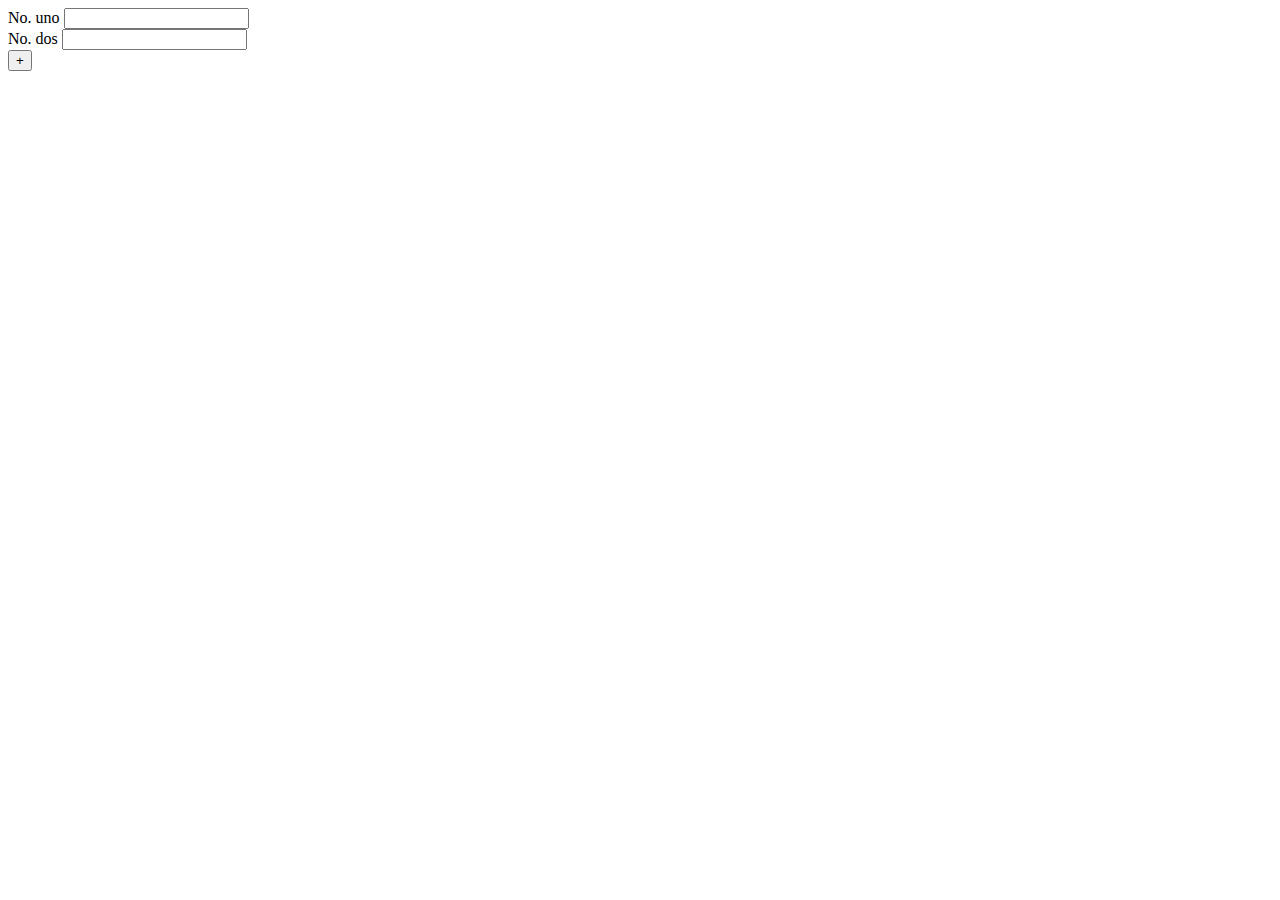
==== 4-frameworks-css/4.2-calculadora-bootstrap/index.html @ efe08b20 "feat: primera calculadora" ====
<!DOCTYPE html>
<html lang="en">

<head>
    <meta charset="UTF-8">
    <meta http-equiv="X-UA-Compatible" content="IE=edge">
    <meta name="viewport" content="width=device-width, initial-scale=1.0">
    <title>Calculadora</title>
    <link href="https://cdn.jsdelivr.net/npm/bootstrap@5.3.0/dist/css/bootstrap.min.css" rel="stylesheet"
        integrity="sha384-9ndCyUaIbzAi2FUVXJi0CjmCapSmO7SnpJef0486qhLnuZ2cdeRhO02iuK6FUUVM" crossorigin="anonymous">
</head>

<body>

    <div class="container">
        <div class="row">
            <div class="mb-3">
                <label for="num1" class="form-label">No. uno</label>
                <input type="number" class="form-control" id="num1">
            </div>
        </div>
        <div class="row">
            <div class="mb-3">
                <label for="num2" class="form-label">No. dos</label>
                <input type="number" class="form-control" id="num2">
            </div>
        </div>
        <div class="row">
            <button id="operation-button" type="button" class="btn btn-success">+</button>
        </div>
        <div class="row" id="result">

        </div>
    </div>

    <script src="./index.js"></script>

</body>

</html>
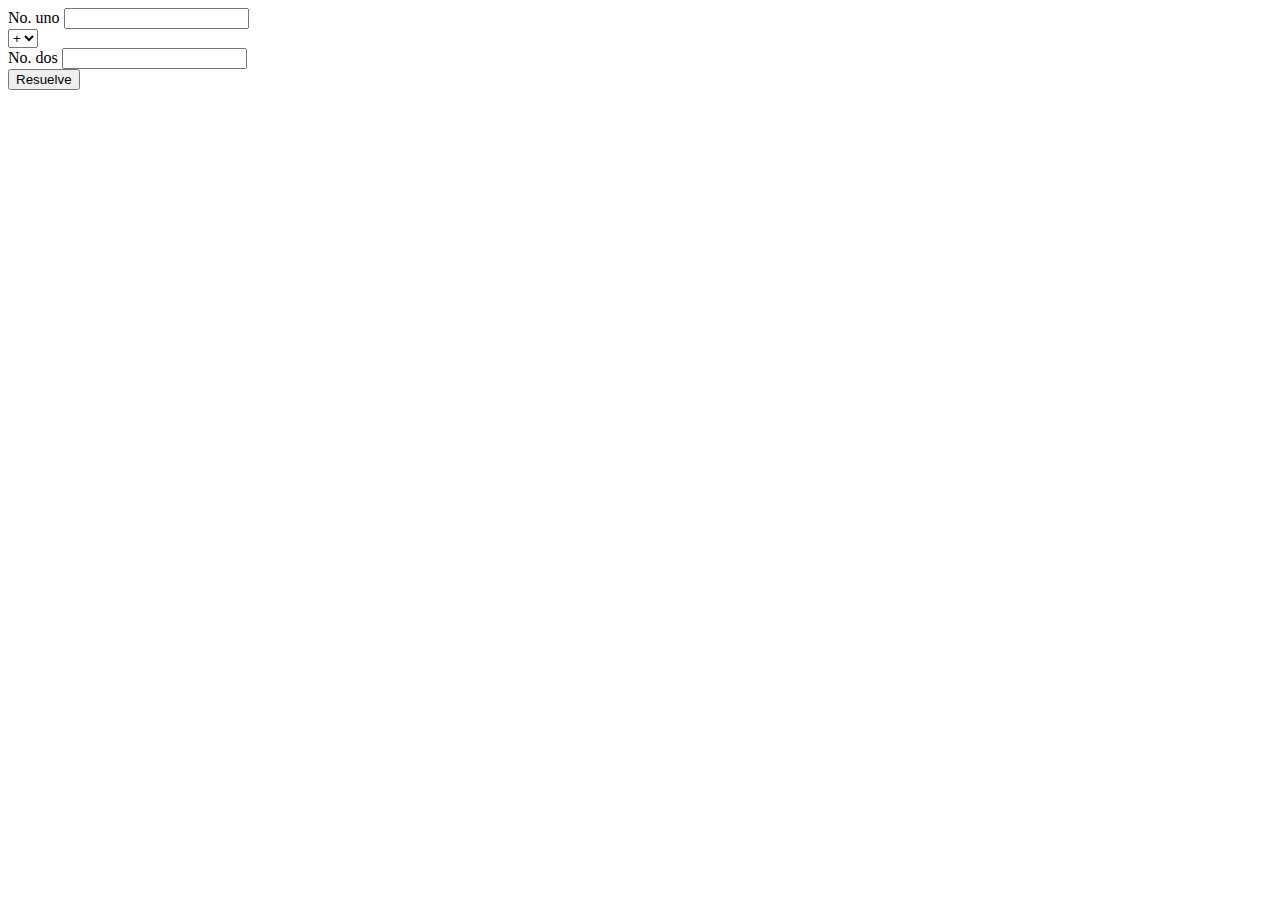
==== commit db2e87b1: "feat: ejemplo de calculadora dom/bootstrap" ====
--- a/4-frameworks-css/4.2-calculadora-bootstrap/index.html
+++ b/4-frameworks-css/4.2-calculadora-bootstrap/index.html
@@ -20,13 +20,24 @@
             </div>
         </div>
         <div class="row">
+            <select id="operation-select" class="form-select" aria-label="Default select example">
+                <option value="1">+</option>
+                <option value="2">-</option>
+                <option value="3">*</option>
+                <option value="4">/</option>
+            </select>
+        </div>
+        <div class="row">
             <div class="mb-3">
                 <label for="num2" class="form-label">No. dos</label>
                 <input type="number" class="form-control" id="num2">
             </div>
         </div>
+        <!-- <div class="row">
+            <button id="operation-button" type="button" class="btn btn-success">+</button>
+        </div> -->
         <div class="row">
-            <button id="operation-button" type="button" class="btn btn-success">+</button>
+            <button id="show-res-button" type="button" class="btn btn-success">Resuelve</button>
         </div>
         <div class="row" id="result">
 
